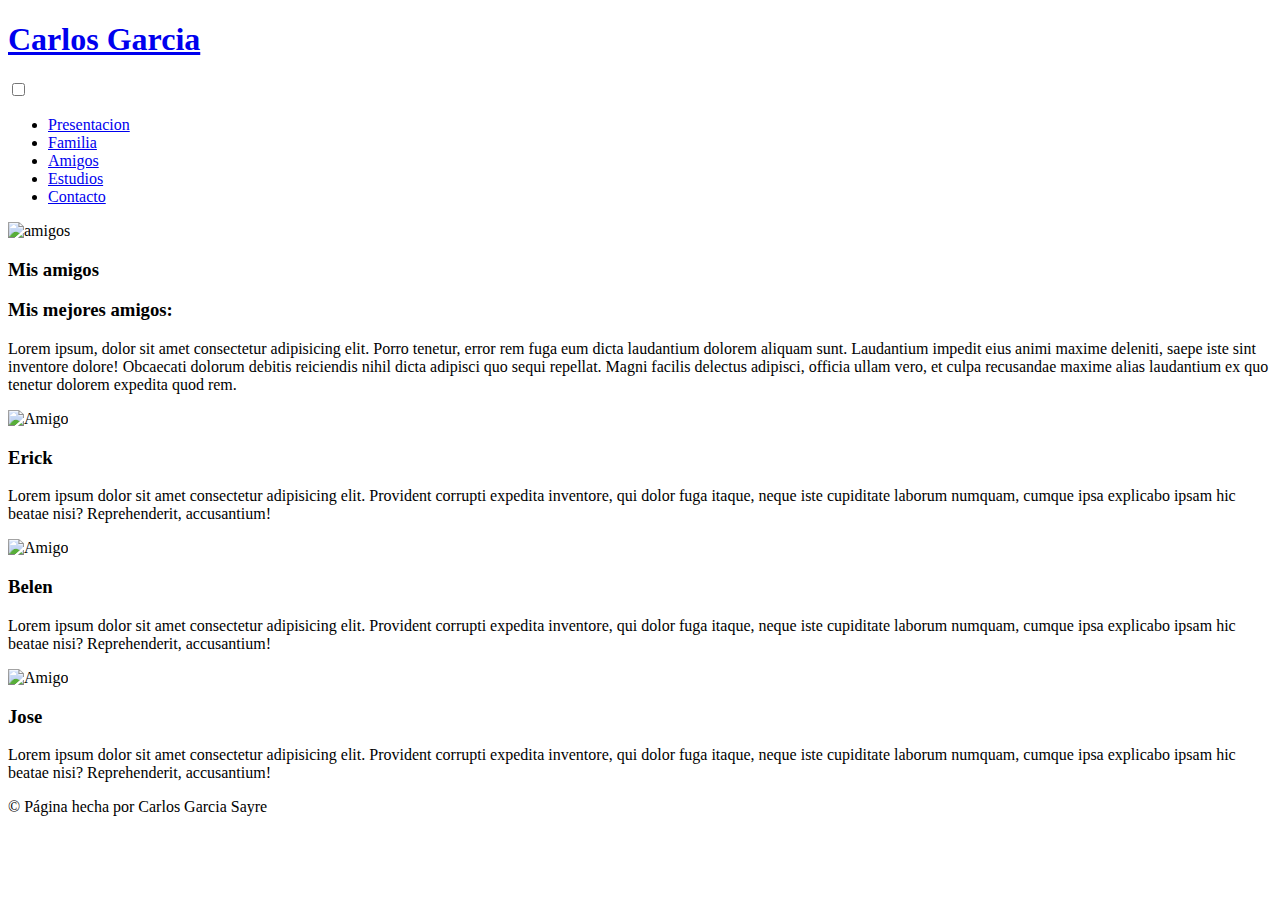
==== amigos.html @ f17231eb "Add files via upload" ====
<!DOCTYPE html>
<html lang="en">
<head>
    <meta charset="UTF-8">
    <meta http-equiv="X-UA-Compatible" content="IE=edge">
    <meta name="viewport" content="width=device-width, initial-scale=1.0">
    <script src="https://kit.fontawesome.com/4528e1adbf.js" crossorigin="anonymous"></script>
    <script src="https://code.jquery.com/jquery-3.6.1.min.js" integrity="sha256-o88AwQnZB+VDvE9tvIXrMQaPlFFSUTR+nldQm1LuPXQ=" crossorigin="anonymous"></script>
    <title>Amigos</title>
    <link rel="stylesheet" href="css/styles.css">

</head>
<body>

    <header class="header">
        <div class="header_center">

            <div class="logo"><a href="index.html">
                <h1>Carlos Garcia</h1></a>
            </div>

            <input type="checkbox" id="click">
            <label for="click" class="icon_menu">
                <i class="fas fa-bars"></i>
            </label>

            <nav class="nav">

                <ul>
                    <li><a href="index.html">Presentacion</a></li>
                    <li><a href="familia.html">Familia</a></li>
                    <li><a href="amigos.html">Amigos</a></li>
                    <li><a href="estudios.html">Estudios</a></li>
                    <li><a href="contacto.html">Contacto</a></li>
                </ul>
            </nav>

        </div>
    </header>

    <div class="space"></div>

    <div class="main_banner_friends">
        <div class="friends_img_banner">
            <img src="img/amigos_banner.jpg" alt="amigos">
            <h3 class="h3_banner">Mis amigos</h3>
        </div>
    </div>

    <div class="space"></div>

    <div class="main_content_friends">

        <div class="tittle_best_friend">
            <h3>Mis mejores amigos:</h3>
            <p>Lorem ipsum, dolor sit amet consectetur adipisicing elit. Porro tenetur, error rem fuga eum dicta laudantium dolorem aliquam sunt. Laudantium impedit eius animi maxime deleniti, saepe iste sint inventore dolore!
            Obcaecati dolorum debitis reiciendis nihil dicta adipisci quo sequi repellat. Magni facilis delectus adipisci, officia ullam vero, et culpa recusandae maxime alias laudantium ex quo tenetur dolorem expedita quod rem.</p>
        </div>

        <div class="space"></div>

        <div class="content_card_friend">

            <div class="friend_card">
                <div class="friend_img">
                    <img src="img/erick.jpg" alt="Amigo">
                </div>
                <div class="friend_description">
                    <h3 class="h3_friend">Erick</h3>
                    <p>Lorem ipsum dolor sit amet consectetur adipisicing elit. Provident corrupti expedita inventore, qui dolor fuga itaque, neque iste cupiditate laborum numquam, cumque ipsa explicabo ipsam hic beatae nisi? Reprehenderit, accusantium!</p>
                </div>
            </div>

            <div class="friend_card">
                <div class="friend_img">
                    <img src="img/belen.jpg" alt="Amigo">
                </div>
                <div class="friend_description">
                    <h3 class="h3_friend">Belen</h3>
                    <p>Lorem ipsum dolor sit amet consectetur adipisicing elit. Provident corrupti expedita inventore, qui dolor fuga itaque, neque iste cupiditate laborum numquam, cumque ipsa explicabo ipsam hic beatae nisi? Reprehenderit, accusantium!</p>
                </div>
            </div>

            <div class="friend_card">
                <div class="friend_img">
                    <img src="img/jose.jpg" alt="Amigo">
                </div>
                <div class="friend_description">
                    <h3 class="h3_friend">Jose</h3>
                    <p>Lorem ipsum dolor sit amet consectetur adipisicing elit. Provident corrupti expedita inventore, qui dolor fuga itaque, neque iste cupiditate laborum numquam, cumque ipsa explicabo ipsam hic beatae nisi? Reprehenderit, accusantium!</p>
                </div>
            </div>

        </div>

    </div>

    <div class="space"></div>
    
    <footer class="footer">
        <p>&copy; Página hecha por <span>Carlos Garcia Sayre</span></p>
    </footer>
    <script src="js/scripts.js"></script>
</body>
</html>
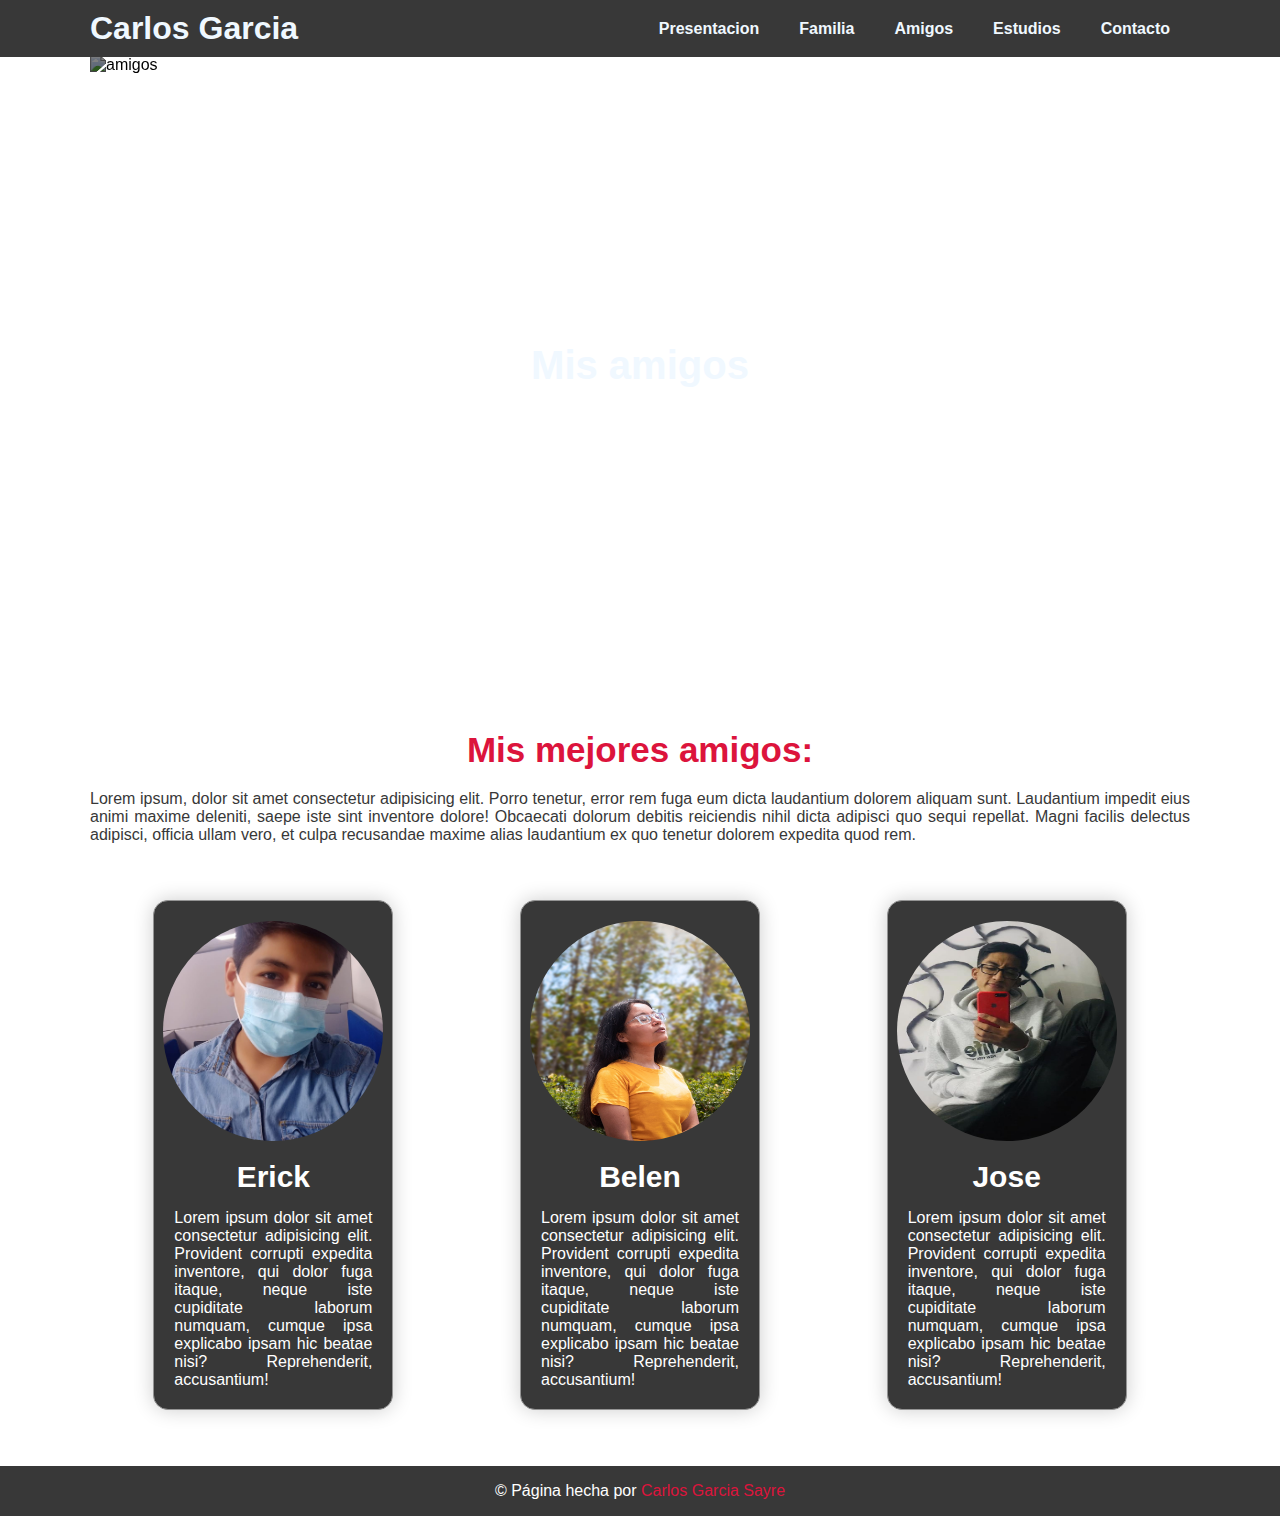
==== commit df311c36: "Add files via upload" ====
--- a/amigos.html
+++ b/amigos.html
@@ -7,7 +7,7 @@
     <script src="https://kit.fontawesome.com/4528e1adbf.js" crossorigin="anonymous"></script>
     <script src="https://code.jquery.com/jquery-3.6.1.min.js" integrity="sha256-o88AwQnZB+VDvE9tvIXrMQaPlFFSUTR+nldQm1LuPXQ=" crossorigin="anonymous"></script>
     <title>Amigos</title>
-    <link rel="stylesheet" href="css/styles.css">
+    <link rel="stylesheet" href="styles.css">
 
 </head>
 <body>
@@ -42,7 +42,7 @@
 
     <div class="main_banner_friends">
         <div class="friends_img_banner">
-            <img src="img/amigos_banner.jpg" alt="amigos">
+            <img src="amigos_banner.jpg" alt="amigos">
             <h3 class="h3_banner">Mis amigos</h3>
         </div>
     </div>
@@ -63,7 +63,7 @@
 
             <div class="friend_card">
                 <div class="friend_img">
-                    <img src="img/erick.jpg" alt="Amigo">
+                    <img src="erick.jpg" alt="Amigo">
                 </div>
                 <div class="friend_description">
                     <h3 class="h3_friend">Erick</h3>
@@ -73,7 +73,7 @@
 
             <div class="friend_card">
                 <div class="friend_img">
-                    <img src="img/belen.jpg" alt="Amigo">
+                    <img src="belen.jpg" alt="Amigo">
                 </div>
                 <div class="friend_description">
                     <h3 class="h3_friend">Belen</h3>
@@ -83,7 +83,7 @@
 
             <div class="friend_card">
                 <div class="friend_img">
-                    <img src="img/jose.jpg" alt="Amigo">
+                    <img src="jose.jpg" alt="Amigo">
                 </div>
                 <div class="friend_description">
                     <h3 class="h3_friend">Jose</h3>
@@ -100,6 +100,6 @@
     <footer class="footer">
         <p>&copy; Página hecha por <span>Carlos Garcia Sayre</span></p>
     </footer>
-    <script src="js/scripts.js"></script>
+    <script src="scripts.js"></script>
 </body>
 </html>--- a/styles.css
+++ b/styles.css
@@ -0,0 +1,925 @@
+*{
+    box-sizing: border-box;
+    margin: 0;
+    padding: 0;
+}
+body{
+    display: flex;
+    flex-direction: column;
+    font-family: sans-serif;
+}
+
+.space{
+    width: 100%;
+    height: 56px;
+    /*border: 1px solid rgb(206, 26, 26);*/
+}
+
+/* HEADER HEADER HEADER HEADER HEADER HEADER HEADER */
+/* HEADER HEADER HEADER HEADER HEADER HEADER HEADER */
+/* HEADER HEADER HEADER HEADER HEADER HEADER HEADER */
+/* HEADER HEADER HEADER HEADER HEADER HEADER HEADER */
+
+.header{
+    width: 100%;
+    background-color: rgba(56, 56, 56,1);
+    /*backdrop-filter: blur(5px);*/
+    display: flex;
+    justify-content: center;
+    padding-top: 10px;
+    padding-bottom: 10px;
+    position: fixed;
+    transition: 0.3s;
+    z-index: 3;
+}
+.header_center{
+    width: 1100px;
+    /*border: 1px solid white;*/
+    display: flex;
+    justify-content: space-between;
+    align-items: center;
+    flex-flow: row wrap;
+    margin-left: 20px;
+    margin-right: 20px;
+}
+
+.logo a{
+    text-decoration: none;
+    color: aliceblue; 
+}
+.nav ul{
+    display: flex;
+    flex-direction: row;
+    list-style: none;
+}
+.nav ul li a{
+    text-decoration: none;
+    padding: 10px 20px;
+    color: aliceblue; 
+    font-weight: 600; 
+}
+.nav ul li a:hover{
+    /*background-color: rgba(176, 228, 125,0.5);*/
+    /*background-color: rgb(226, 57, 57);*/
+    /*color: rgb(56, 56, 56);*/
+    color: crimson;
+    border-radius: 5px;
+    font-weight: 600;
+}
+.nav ul li ul{
+    display: none;
+}
+#click,.icon_menu{
+    color: aliceblue;
+    display: none;
+    cursor: pointer;
+    font-size: 25px;
+}
+
+/* SCROLL SCROLL SCROLL SCROLL SCROLL */
+/* SCROLL SCROLL SCROLL SCROLL SCROLL */
+/* SCROLL SCROLL SCROLL SCROLL SCROLL */
+
+.header.sticky{
+    background-color: crimson;
+    transition: 0.3;
+}
+
+.header.sticky .header_center .nav ul li a:hover{
+    color:rgba(56, 56, 56,1);
+}
+
+/* menu btn styling */
+
+
+/* HERO HERO HERO HERO HERO HERO HERO HERO HERO HERO  HERO HERO HERO*/
+/* HERO HERO HERO HERO HERO HERO HERO HERO HERO HERO  HERO HERO HERO*/
+/* HERO HERO HERO HERO HERO HERO HERO HERO HERO HERO  HERO HERO HERO*/
+/* HERO HERO HERO HERO HERO HERO HERO HERO HERO HERO  HERO HERO HERO*/
+
+.main_hero{
+    width: 100%;
+    display: flex;
+    justify-content: center;
+    background-color: rgba(56, 56, 56,1);
+}
+
+.hero{
+    height: 100vh;
+    width: 1100px;
+    display: flex;
+    align-items: center;
+    margin-left: 20px;
+    margin-right: 20px;
+}
+.hero_left{
+    width: 50%;
+}
+.hero_left p{
+    font-size: 30px;
+    color: aliceblue;
+}
+.hero_left h1{
+    font-size: 65px;
+    margin-top: 3px;
+    margin-bottom: 3px;
+    color: aliceblue;
+}
+.btn_contact_me{
+    display: flex;
+    justify-content: flex start;
+    align-items: center;
+    margin-top: 15px;
+}
+.btn_contact_me a{
+    cursor: pointer;
+    text-decoration: none;
+    padding: 12px 27px;
+    border-radius: 8px;
+    margin-top: 15px;
+    font-size: 20px;
+    font-weight: 600;
+    /*background-color: rgba(176, 228, 125,0.5);*/
+    background-color: crimson;
+    border: 3px solid crimson;
+    color: white;
+}
+.btn_contact_me a:hover{
+    background-color: rgba(0, 0, 0, 0);
+    border: 3px solid crimson;
+    color: crimson;
+}
+.hero_right{
+    width: 50%;
+    display: flex;
+    justify-content: center;
+}
+.hero_right img{
+    border-radius: 50%;
+    width: 500px;
+    /*display: none;*/
+}
+
+/* FOOTER FOOTER FOOTER FOOTER FOOTER FOOTER FOOTER FOOTER FOOTER FOOTER */
+/* FOOTER FOOTER FOOTER FOOTER FOOTER FOOTER FOOTER FOOTER FOOTER FOOTER */
+/* FOOTER FOOTER FOOTER FOOTER FOOTER FOOTER FOOTER FOOTER FOOTER FOOTER */
+
+.footer{
+    width: 100%;
+    height: 50px;
+    display: flex;
+    justify-content: center;
+    align-items: center;
+    background-color: rgba(56, 56, 56,1);
+    color: aliceblue;
+}
+.footer p{
+    color: white;
+}
+.footer p span{
+    color: crimson;
+}
+
+/* CONTENT INDEX - CONTENT INDEX - CONTENT INDEX - CONTENT INDEX - CONTENT INDEX - */
+/* CONTENT INDEX - CONTENT INDEX - CONTENT INDEX - CONTENT INDEX - CONTENT INDEX - */
+/* CONTENT INDEX - CONTENT INDEX - CONTENT INDEX - CONTENT INDEX - CONTENT INDEX - */
+
+.main_content{
+    width: 100%;
+    display: flex;
+    flex-direction: column;
+    align-items: center;
+    /*background-color: rgb(231, 231, 231);*/
+}
+
+.about_me{
+    width: 1100px;
+    display: flex;
+    flex-direction: column;
+    /*justify-content: space-around;*/
+    /*border: 1px solid magenta;*/
+}
+
+.content_about_me_0{
+    width: 100%;
+    display: flex;
+    flex-flow: row wrap;
+    align-items: center;
+    justify-content: space-between;
+}
+.tittle_group_about_me_0{
+    width: 100%;
+}
+.about_me_tittle{
+    font-size: 40px;
+    text-align: center;
+    color: rgba(56, 56, 56,1);
+}
+.about_me_tiny_tittle{
+    text-align: center;
+    margin-bottom: 20px;
+    color: crimson;
+}
+.my_picture_0{
+    width: 40%;
+}
+.my_picture_0 img{
+    width: 400px;
+}
+.description_about_me{
+    width: 50%;
+    display: flex;
+    flex-direction: column;
+    align-items: flex-start;
+}
+.description_about_me p{
+    font-size: 18px;
+    text-align: justify;
+}
+.button_redirect_my_studies{
+    display: flex;
+    justify-content: center;
+    align-items: center;
+}
+.button_redirect_my_studies a{
+    text-decoration: none;
+    padding: 15px 30px;
+    border: 1px solid;
+    border-radius: 10px;
+    margin-top: 15px;
+    cursor: pointer;
+    font-size: 18px;
+    background-color: crimson;
+    color: white;
+}
+.button_redirect_my_studies a:hover{
+    background-color: rgba(56, 56, 56,1);
+    transition: 0.3s;
+}
+
+.content_my_hobbies{
+    width: 100%;
+    display: flex;
+    flex-direction: column;
+}
+.about_my_hobbies_tittle{
+    text-align: center;
+    font-size: 40px;
+    color: rgba(56, 56, 56,1);
+}
+
+.main_content_hobbies{
+    width: 100%;
+    display: flex;
+    flex-flow: row wrap;
+    justify-content: space-around;
+}
+.content_card_hobbies{
+    display: flex;
+    flex-direction: column;
+    align-items: center;
+    width: 220px;
+}
+.tittle_card_hobbies h3{
+    font-size: 25px;
+    color: crimson;
+}
+.logo_card_hobbies{
+    display: flex;
+    justify-content: center;
+    align-items: center;
+}
+.logo_card_hobbies i{
+    font-size: 160px;
+    margin: 20px;
+    color: rgba(56, 56, 56,1);
+}
+.description_card_hobbies p{
+    text-align: justify;
+    font-size: 18px;
+    color: rgba(56, 56, 56,1);
+}
+
+
+
+/* FAMILIA PAGE FAMILIA PAGE FAMILIA PAGE FAMILIA PAGE FAMILIA PAGE FAMILIA PAGE */
+/* FAMILIA PAGE FAMILIA PAGE FAMILIA PAGE FAMILIA PAGE FAMILIA PAGE FAMILIA PAGE */
+/* FAMILIA PAGE FAMILIA PAGE FAMILIA PAGE FAMILIA PAGE FAMILIA PAGE FAMILIA PAGE */
+
+.main_banner_family{
+    width: 100%;
+    display: flex;
+    justify-content: center;
+    z-index: -3;
+}
+.banner_family_center{
+    width: 1100px;
+    display: flex;
+    justify-content: center;
+    align-items: center;
+}
+.banner_family_center img{
+    width: 100%;
+    height: 618px;
+    position: relative;
+    filter: brightness(50%);
+}
+.banner_family_center h3{
+    position: absolute;
+    font-size: 40px;
+    color: aliceblue;
+}
+
+.main_my_family{
+    width: 100%;
+    display: flex;
+    flex-direction: column;
+    align-items: center;
+    /*border: 1px solid magenta;*/
+}
+.family_description{
+    width: 1100px;
+    display: flex;
+    flex-direction: column;
+    align-items: center;
+    margin-bottom: 30px;
+}
+.tittle_family{
+    width: 100%;
+    display: flex;
+    justify-content: center;
+    font-size: 35px;
+    margin: 15px;
+    color: crimson;
+    margin-bottom: 35px;
+}
+.family_description p{
+    font-size: 18px;
+    color: rgba(56, 56, 56,1);
+    text-align: justify;
+}
+
+.content_family_cards{
+    display: flex;
+    justify-content: space-around;
+    flex-flow: row wrap-reverse;
+    width: 1100px;
+    /*border: 1px solid cyan;*/
+}
+
+.content_family_integer{
+    display: flex;
+    align-items: center;
+    justify-content: center;
+    margin: auto;
+    width: 300px;
+    height: 400px;
+    overflow: hidden;
+    position: relative;
+    margin: 20px;
+    border-radius: 20px;
+}
+
+.content_family_integer h3{
+    z-index: -2;
+    position: absolute;
+    color: white;
+}
+
+
+.content_family_integer img{
+    /*filter: brightness(50%);*/
+    display: flex;
+    align-items: center;
+    height: 400px;
+    width: 400px;
+    z-index: -3;
+    filter: brightness(100%);
+    transform: scale(1);
+    transition: 1.5s;
+    /*border-radius: 10px;*/
+}
+
+.content_family_integer p{
+    z-index: 2;
+    position: absolute;
+
+    font-family: 'Segoe UI', Tahoma, Geneva, Verdana, sans-serif;
+    font-size: 18px;
+    text-align: center;
+    color: rgb(211, 211, 211);
+    opacity: 0;
+    transition: 1s;
+    padding: 30px;
+}
+
+.content_family_integer:hover p{
+    opacity: 1;
+    transition: 0.5s;
+}
+.content_family_integer:hover h3{
+    filter: opacity(0%);
+}
+
+.content_family_integer:hover img{
+    
+    filter: brightness(30%);
+    transform: scale(2);
+    transition: 1s;
+    
+    /*animation-name: zoom;
+    animation-duration: 1s;*/
+}
+.content_family_integer:hover{
+    border: 3px solid crimson;
+}
+
+/* AMIGOS PAGE AMIGOS PAGE AMIGOS PAGE AMIGOS PAGE AMIGOS PAGE AMIGOS PAGE */
+/* AMIGOS PAGE AMIGOS PAGE AMIGOS PAGE AMIGOS PAGE AMIGOS PAGE AMIGOS PAGE */
+/* AMIGOS PAGE AMIGOS PAGE AMIGOS PAGE AMIGOS PAGE AMIGOS PAGE AMIGOS PAGE */
+
+.main_banner_friends{
+    display: flex;
+    justify-content: center;
+    width: 100%;
+    z-index: -3;
+}
+.friends_img_banner{
+    width: 1100px;
+    display: flex;
+    justify-content: center;
+    align-items: center;
+}
+.friends_img_banner img{
+    position: relative;
+    width: 100%;
+    height: 618px;
+    filter: brightness(50%);
+}
+.friends_img_banner .h3_banner{
+    position: absolute;
+    font-size: 40px;
+    font-weight: 600;
+    color: aliceblue;
+}
+.main_content_friends{
+    width: 100%;
+    display: flex;
+    flex-direction: column;
+    align-items: center;
+}
+.tittle_best_friend{
+    width: 1100px;
+}
+.tittle_best_friend h3{
+    text-align: center;
+    font-size: 35px;
+    margin-bottom: 20px;
+    color: crimson;
+}
+.tittle_best_friend p{
+    text-align: justify;
+    color: rgba(56, 56, 56,1);
+}
+.content_card_friend{
+    width: 1100px;
+    display: flex;
+    flex-flow: row wrap;
+    justify-content: space-around;
+    
+}
+.friend_card{
+    display: flex;
+    flex-direction: column;
+    align-items: center;
+    width: 240px;
+    border: 1px solid rgb(148, 148, 148);
+    border-radius: 15px;
+    padding: 20px;
+    box-shadow: 0px 0px 20px rgba(0, 0, 0, 0.2);
+    /*background-color: crimson;*/
+    background-color: rgba(56, 56, 56,1);
+}
+.friend_img img{
+    width: 220px;
+    height: 220px;
+    border-radius: 50%;
+
+}
+.friend_description h3{
+    font-size: 30px;
+    text-align: center;
+    margin-top: 15px;
+    margin-bottom: 15px;
+    color: white;
+}
+.friend_description p{
+    text-align: justify;
+    color: white;
+}
+
+/* ESTUDIOS PAGE ESTUDIOS PAGE ESTUDIOS PAGE ESTUDIOS PAGE ESTUDIOS PAGE */
+/* ESTUDIOS PAGE ESTUDIOS PAGE ESTUDIOS PAGE ESTUDIOS PAGE ESTUDIOS PAGE */
+/* ESTUDIOS PAGE ESTUDIOS PAGE ESTUDIOS PAGE ESTUDIOS PAGE ESTUDIOS PAGE */
+/* ESTUDIOS PAGE ESTUDIOS PAGE ESTUDIOS PAGE ESTUDIOS PAGE ESTUDIOS PAGE */
+/* ESTUDIOS PAGE ESTUDIOS PAGE ESTUDIOS PAGE ESTUDIOS PAGE ESTUDIOS PAGE */
+
+.main_banner_studies{
+    width: 100%;
+    display: flex;
+    justify-content: center;
+    z-index: -3;
+}
+.banner_studies_center{
+    width: 1100px;
+    display: flex;
+    justify-content: center;
+    align-items: center;
+
+}
+.banner_studies_center img{
+    position: relative;
+    width: 100%;
+    height: 618px;
+    filter: brightness(50%);
+}
+.banner_studies_center .h3_banner_studies{
+    position: absolute;
+    font-size: 40px;
+    color: aliceblue;
+}
+
+.main_content_studies{
+    width: 100%;
+    display: flex;
+    flex-direction: column;
+    align-items: center;
+}
+.content_studies_center{
+    width: 1100px;
+    display: flex;
+    flex-direction: column;
+    align-items: center;
+}
+.school_institute{
+    padding: 20px;
+    width: 100%;
+    display: flex;
+    justify-content: space-between;
+    align-items: center;
+}
+.text_school_institute{
+    width: 60%;
+    margin: 4%;
+}
+.text_school_institute p{
+    font-size: 18px;
+    color: rgba(56, 56, 56,1);
+}
+.logo_school_institute{
+    width: 30%;
+    display: flex;
+    justify-content: center;
+    margin: 4%;
+}
+.tittle_school_institute{
+    font-size: 40px;
+    margin-bottom: 10px;
+    color: rgba(56, 56, 56,1);
+}
+.fa-school{
+    font-size: 150px;
+    color: rgba(56, 56, 56,1);
+}
+.sub_tittle_school_institute{
+    font-size: 20px;
+    color: crimson;
+}
+.fa-building-columns{
+    font-size: 150px;
+    color: rgba(56, 56, 56,1);
+}
+
+/* BARS PROGRESS SKILLS */
+/* BARS PROGRESS SKILLS */
+/* BARS PROGRESS SKILLS */
+
+.subtittle_my_skills{
+    font-size: 20px;
+    text-align: center;
+    width: 100%;
+    color: crimson;
+}
+.h3_my_skills{
+    font-size: 40px;
+    text-align: center;
+    width: 100%;
+    color: rgba(56, 56, 56,1);
+}
+
+.main_my_skills{
+    width: 100%;
+    margin-top: 30px;
+    display: flex;
+    justify-content: center;
+}
+
+.content_habilities{
+    width: 40%;
+    /*border: 1px solid;*/
+}
+.content_habilities .experience{
+    margin-bottom: 10px;
+    font-size: 20px;
+    color: rgba(56, 56, 56,1);
+}
+
+.content_habilities p{
+    font-size: 18px;
+    color: rgba(56, 56, 56,1);
+}
+
+
+.my_skills_bars_graphics{
+    width: 50%;
+    /*border: 1px solid;*/
+    display: flex;
+    flex-direction: column;
+    align-items: flex-end;
+}
+
+.order_skill{
+    width: 90%;
+    display: flex;
+    flex-direction: column;
+    margin-bottom: 10px;
+}
+.type_skill{
+    width: 100%;
+    display: flex;
+    justify-content: space-between;
+}
+.type_skill h3{
+    color: rgba(56, 56, 56,1);
+}
+.bar_progress{
+    width: 100%;
+    /*border: 1px solid;*/
+    background-color: rgb(230, 230, 230);
+}
+
+.bar_html{
+    width: 55%;
+    height: 10px;
+    background-color:crimson ;
+}
+.bar_css{
+    width: 40%;
+    height: 10px;
+    background-color:crimson ;
+}
+.bar_javascript{
+    width: 20%;
+    height: 10px;
+    background-color:crimson ;
+}
+.bar_photoshop{
+    width: 50%;
+    height: 10px;
+    background-color:crimson ;
+}
+.bar_coreldraw{
+    width: 70%;
+    height: 10px;
+    background-color:crimson ;
+}
+
+/* CONTACTO PAGE CONTACTO PAGE CONTACTO PAGE CONTACTO PAGE CONTACTO PAGE */
+/* CONTACTO PAGE CONTACTO PAGE CONTACTO PAGE CONTACTO PAGE CONTACTO PAGE */
+/* CONTACTO PAGE CONTACTO PAGE CONTACTO PAGE CONTACTO PAGE CONTACTO PAGE */
+
+.main_banner_contact{
+    width: 100%;
+    display: flex;
+    justify-content: center;
+}
+.banner_contact_center{
+    width: 1100px;
+    border: 1px solid;
+    display: flex;
+    justify-content: center;
+    align-items: center;
+    z-index: -3;
+}
+.banner_contact_center img{
+    position: relative;
+    width: 100%;
+    height: 618px;
+    filter: brightness(50%);
+    scale: 1;
+}
+.banner_contact_center h3{
+    position: absolute;
+    font-size: 40px;
+    color: aliceblue;
+}
+
+.main_content_form{
+    width: 100%;
+    display: flex;
+    justify-content: center;
+}
+
+.form_center{
+    width: 1100px;
+    display: flex;
+    justify-content: center;
+}
+
+/* SOCIAL CONTACT CARDS - SOCIAL CONTACT CARDS */
+
+.main_content_social{
+    width: 100%;
+    display: flex;
+    justify-content: center;
+}
+.social_center{
+    width: 1100px;
+    /*border: 1px solid;*/
+    display: flex;
+    flex-direction: column;
+    align-items: center;
+}
+.tittle_social{
+    width: 100%;
+}
+.tittle_social h3{
+    text-align: center;
+    font-size: 20px;
+    margin-bottom: 20px;
+    color: crimson;
+}
+.tittle_social h4{
+    text-align: center;
+    font-size: 40px;
+    color:rgba(56, 56, 56,1);
+}
+.content_social_card{
+    width: 100%;
+    /*border: 1px solid;*/
+    display: flex;
+    justify-content: space-around;
+}
+.social_card{
+    display: flex;
+    justify-content: center;
+}
+.social_card i{
+    font-size: 80px;
+    color: rgba(56, 56, 56,1);
+}
+
+
+
+
+/* FORMULARIO FORMULARIO FORMULARIO FORMULARIO */
+
+:focus{
+    outline: none;
+}
+
+/* FORMULARIO =================================== */
+
+.form_wrap{
+    width: 90%;
+    display: flex;
+
+    background: #fff;
+    overflow: hidden;
+    box-shadow: 0px 0px 20px rgba(0, 0, 0, 0.2);
+}
+
+/* Informacion de Contacto*/
+
+.contact_info{
+    width: 50%;
+}
+.contact_info iframe{
+    width: 100%;
+}
+
+/* Formulario de contacto*/
+
+form.form_contact{
+    width: 50%;
+    padding: 30px 40px;
+    display: flex;
+    flex-direction: column;
+    justify-content: flex-start;
+}
+
+form.form_contact h4{
+    font-size: 30px;
+    /*font-weight: 450;*/
+    color: crimson;
+    margin-bottom: 20px;
+}
+
+form.form_contact .user_info{
+    display: block
+}
+
+form.form_contact label{
+    font-size: 18px;
+    font-weight: 450;
+}
+
+form.form_contact input,
+form.form_contact textarea{
+    width: 100%;
+    padding: 8px 0px 5px;
+    margin-bottom: 20px;
+
+    border: none;
+    border-bottom: 2px solid #D1D1D1;
+
+    color: #5A5A5A;
+    font-size: 18px;
+    font-weight: 400;
+}
+
+form.form_contact textarea{
+    max-width: 100%;
+    min-width: 100%;
+    max-height: 150px;
+}
+
+form.form_contact input[type="submit"]{
+    width: 15vw;
+    background: crimson;
+    padding: 10px;
+    border: none;
+    border-radius: 5px;
+    align-self: flex-end;
+    color: white;
+    font-size: 18px;
+    font-weight: 400;
+    cursor: pointer;
+}
+
+form.form_contact input[type="submit"]:hover{
+    background: black;
+    color: white;
+}
+
+
+
+
+/* RESPONSIVE RESPONSIVE RESPONSIVE RESPONSIVE RESPONSIVE RESPONSIVE */
+/* RESPONSIVE RESPONSIVE RESPONSIVE RESPONSIVE RESPONSIVE RESPONSIVE */
+/* RESPONSIVE RESPONSIVE RESPONSIVE RESPONSIVE RESPONSIVE RESPONSIVE */
+
+
+
+@media screen and (max-width:800px){
+    .nav{
+        display: none;
+    }
+
+    .icon_menu{
+        display: block;
+        /*border: 1px solid white;*/
+    }
+
+    #click:checked ~ .icon_menu i:before{
+        content: "\f00d";
+        margin-right: 3px;
+    }
+
+    .nav{
+        position: fixed;
+        width: 100%;
+        top: 55px;
+        left: -100%;
+        background: rgb(56, 56, 56);
+        height: 100vh;
+        text-align: center;
+        display: block;
+        transition: all 0.3s ease;
+    }
+    .nav ul{
+        display: flex;
+        flex-direction: column;
+        font-size: 25px;
+    }
+    .nav ul li{
+        padding: 25px;
+    }
+
+    #click:checked ~ .nav{
+        left: 0;
+    }
+
+}
+
+
